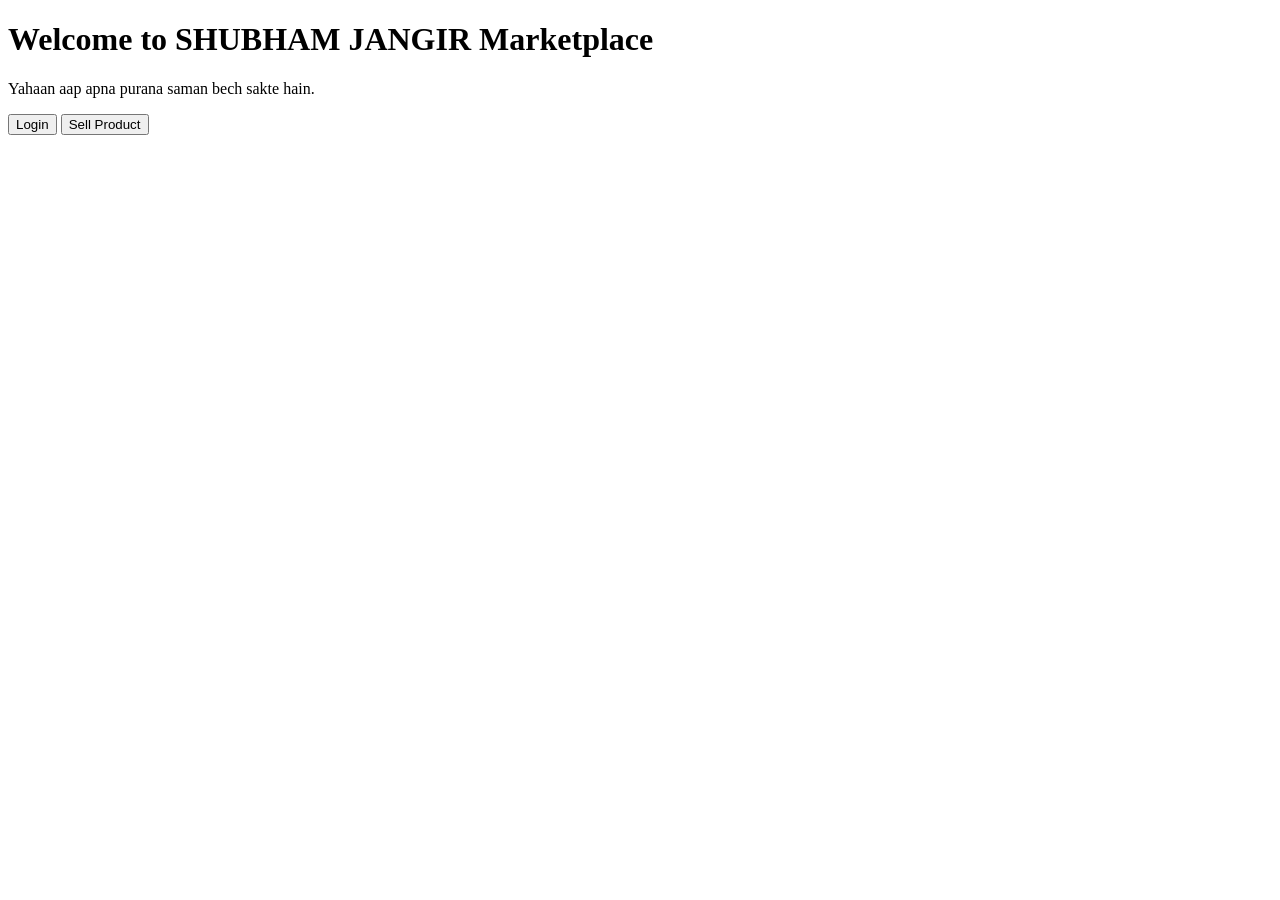
==== index.html @ 6c3b7188 "Create index.html Initial website setup" ====
<!DOCTYPE html>
<html>
<head>
<title>SHUBHAM JANGIR Marketplace</title>
</head>
<body>

<h1>Welcome to SHUBHAM JANGIR Marketplace</h1>
<p>Yahaan aap apna purana saman bech sakte hain.</p>

<button>Login</button>
<button>Sell Product</button>

</body>
</html>
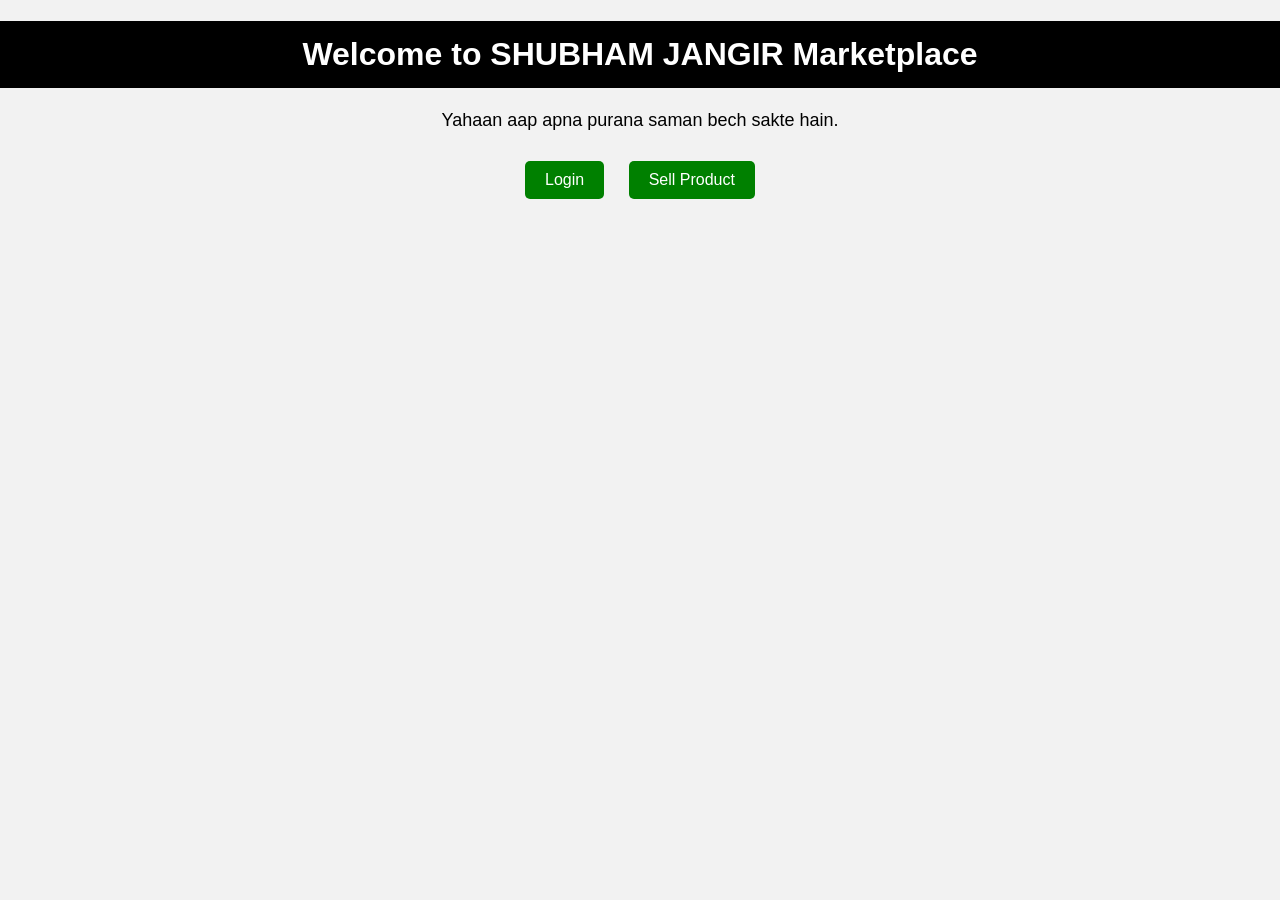
==== commit b288860b: "Update index.html Connected CSS" ====
--- a/index.html
+++ b/index.html
@@ -2,6 +2,7 @@
 <html>
 <head>
 <title>SHUBHAM JANGIR Marketplace</title>
+<link rel="stylesheet" href="style.css">
 </head>
 <body>
 
--- a/style.css
+++ b/style.css
@@ -0,0 +1,33 @@
+body {
+    font-family: Arial, sans-serif;
+    background-color: #f2f2f2;
+    text-align: center;
+    margin: 0;
+    padding: 0;
+}
+
+h1 {
+    background-color: #000;
+    color: white;
+    padding: 15px;
+}
+
+p {
+    font-size: 18px;
+    margin: 20px;
+}
+
+button {
+    padding: 10px 20px;
+    margin: 10px;
+    font-size: 16px;
+    border: none;
+    background-color: green;
+    color: white;
+    cursor: pointer;
+    border-radius: 5px;
+}
+
+button:hover {
+    background-color: darkgreen;
+}
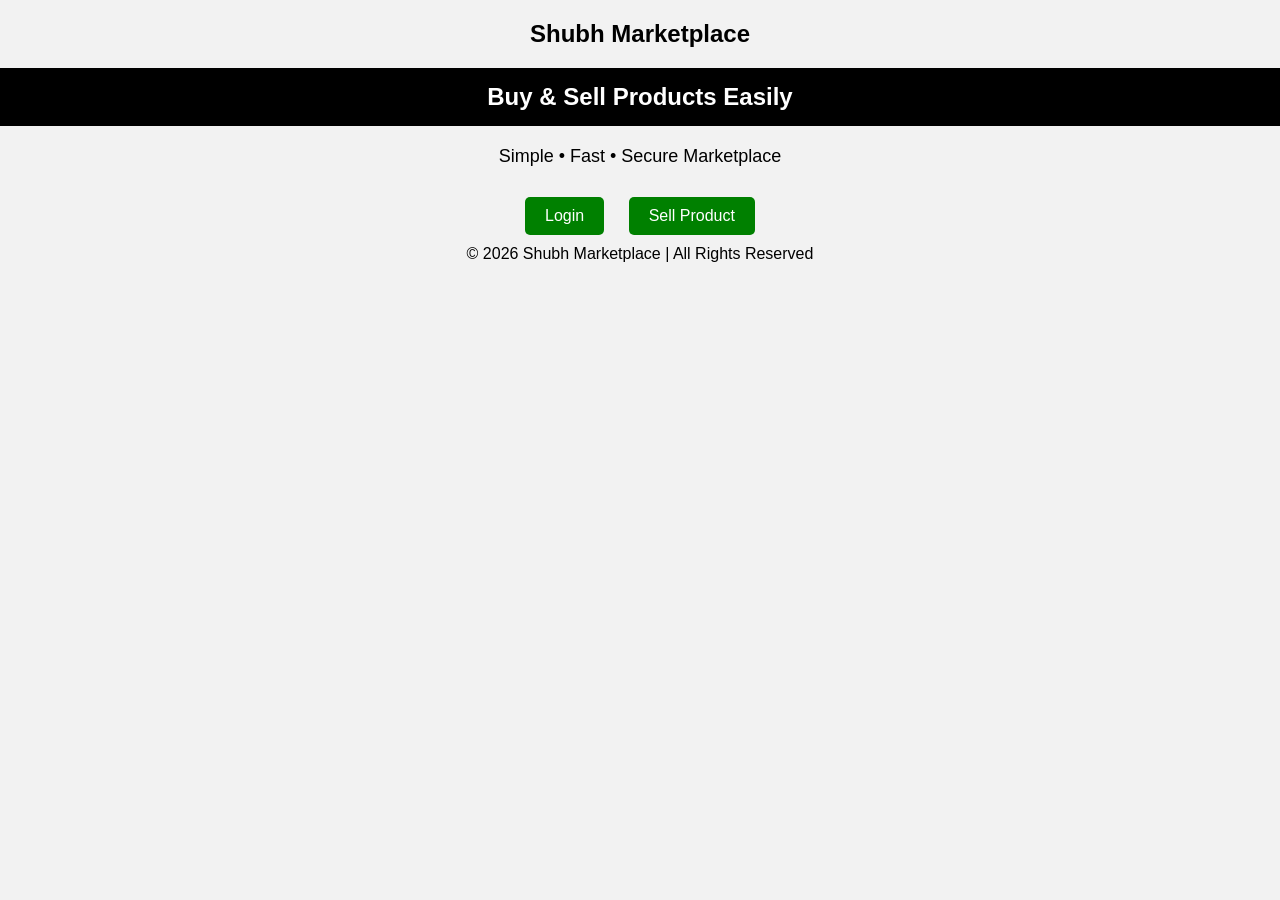
==== commit f4bf81c2: "Update index.html Updated homepage structure" ====
--- a/index.html
+++ b/index.html
@@ -1,16 +1,28 @@
 <!DOCTYPE html>
 <html>
 <head>
-<title>SHUBHAM JANGIR Marketplace</title>
-<link rel="stylesheet" href="style.css">
+  <title>Shubh Marketplace</title>
+  <meta name="viewport" content="width=device-width, initial-scale=1.0">
+  <link rel="stylesheet" href="style.css">
 </head>
+
 <body>
 
-<h1>Welcome to SHUBHAM JANGIR Marketplace</h1>
-<p>Yahaan aap apna purana saman bech sakte hain.</p>
+<header>
+  <h2>Shubh Marketplace</h2>
+</header>
 
-<button>Login</button>
-<button>Sell Product</button>
+<section class="hero">
+  <h1>Buy & Sell Products Easily</h1>
+  <p>Simple • Fast • Secure Marketplace</p>
+
+  <button class="btn login">Login</button>
+  <button class="btn sell">Sell Product</button>
+</section>
+
+<footer>
+  © 2026 Shubh Marketplace | All Rights Reserved
+</footer>
 
 </body>
 </html>
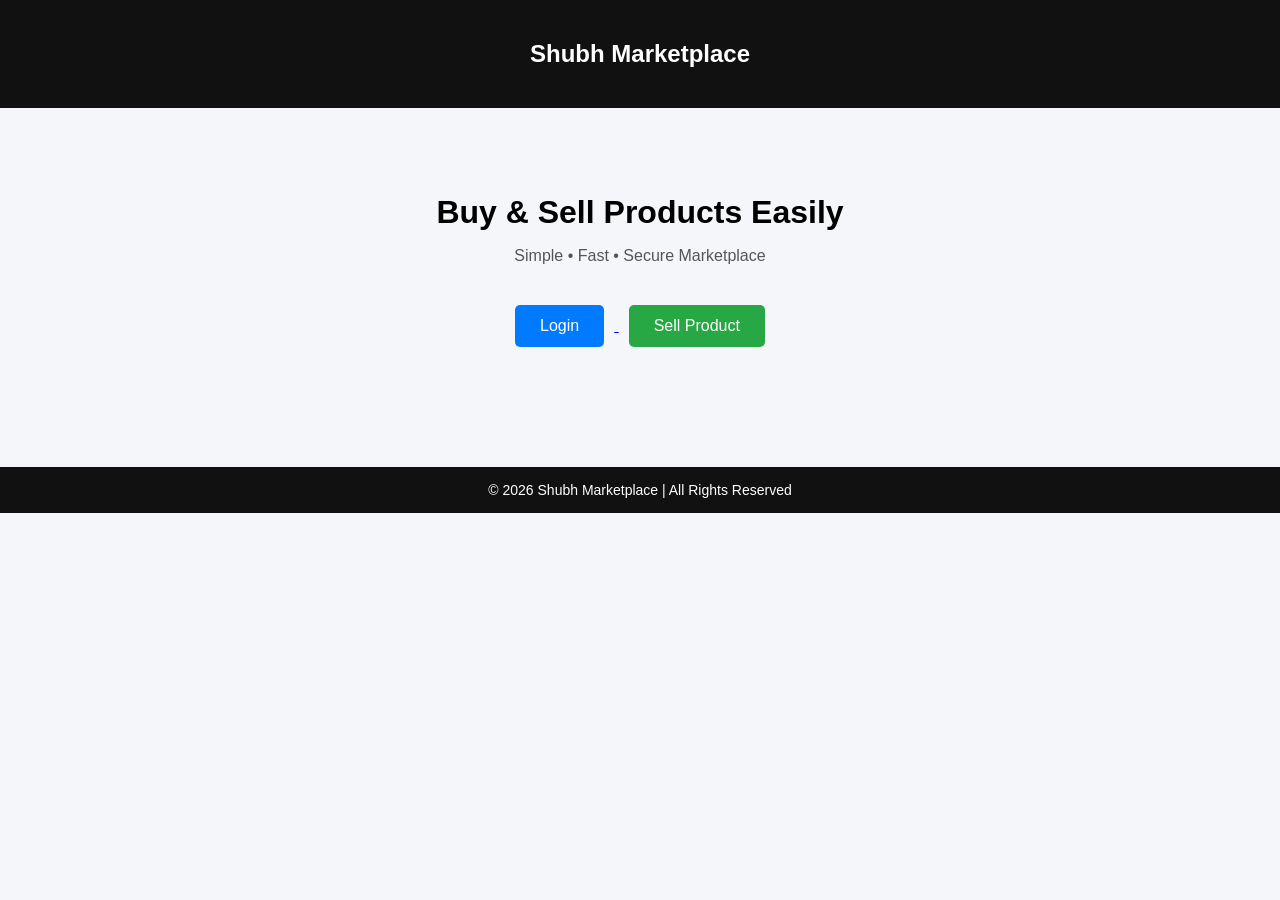
==== commit 5a46538a: "Update index.html Connected login page" ====
--- a/index.html
+++ b/index.html
@@ -16,8 +16,13 @@
   <h1>Buy & Sell Products Easily</h1>
   <p>Simple • Fast • Secure Marketplace</p>
 
+  <a href="login.html">
   <button class="btn login">Login</button>
+</a>
+
+<a href="#">
   <button class="btn sell">Sell Product</button>
+</a>
 </section>
 
 <footer>
--- a/style.css
+++ b/style.css
@@ -1,33 +1,53 @@
 body {
-    font-family: Arial, sans-serif;
-    background-color: #f2f2f2;
-    text-align: center;
-    margin: 0;
-    padding: 0;
+  margin: 0;
+  font-family: Arial, sans-serif;
+  background: #f4f6f9;
+  text-align: center;
 }
 
-h1 {
-    background-color: #000;
-    color: white;
-    padding: 15px;
+header {
+  background: #111;
+  color: white;
+  padding: 20px;
 }
 
-p {
-    font-size: 18px;
-    margin: 20px;
+.hero {
+  padding: 60px 20px;
 }
 
-button {
-    padding: 10px 20px;
-    margin: 10px;
-    font-size: 16px;
-    border: none;
-    background-color: green;
-    color: white;
-    cursor: pointer;
-    border-radius: 5px;
+.hero h1 {
+  font-size: 32px;
+  margin-bottom: 10px;
 }
 
-button:hover {
-    background-color: darkgreen;
+.hero p {
+  color: #555;
+  margin-bottom: 30px;
 }
+
+.btn {
+  padding: 12px 25px;
+  margin: 10px;
+  border: none;
+  border-radius: 5px;
+  font-size: 16px;
+  cursor: pointer;
+}
+
+.login {
+  background: #007bff;
+  color: white;
+}
+
+.sell {
+  background: #28a745;
+  color: white;
+}
+
+footer {
+  margin-top: 50px;
+  padding: 15px;
+  background: #111;
+  color: white;
+  font-size: 14px;
+}
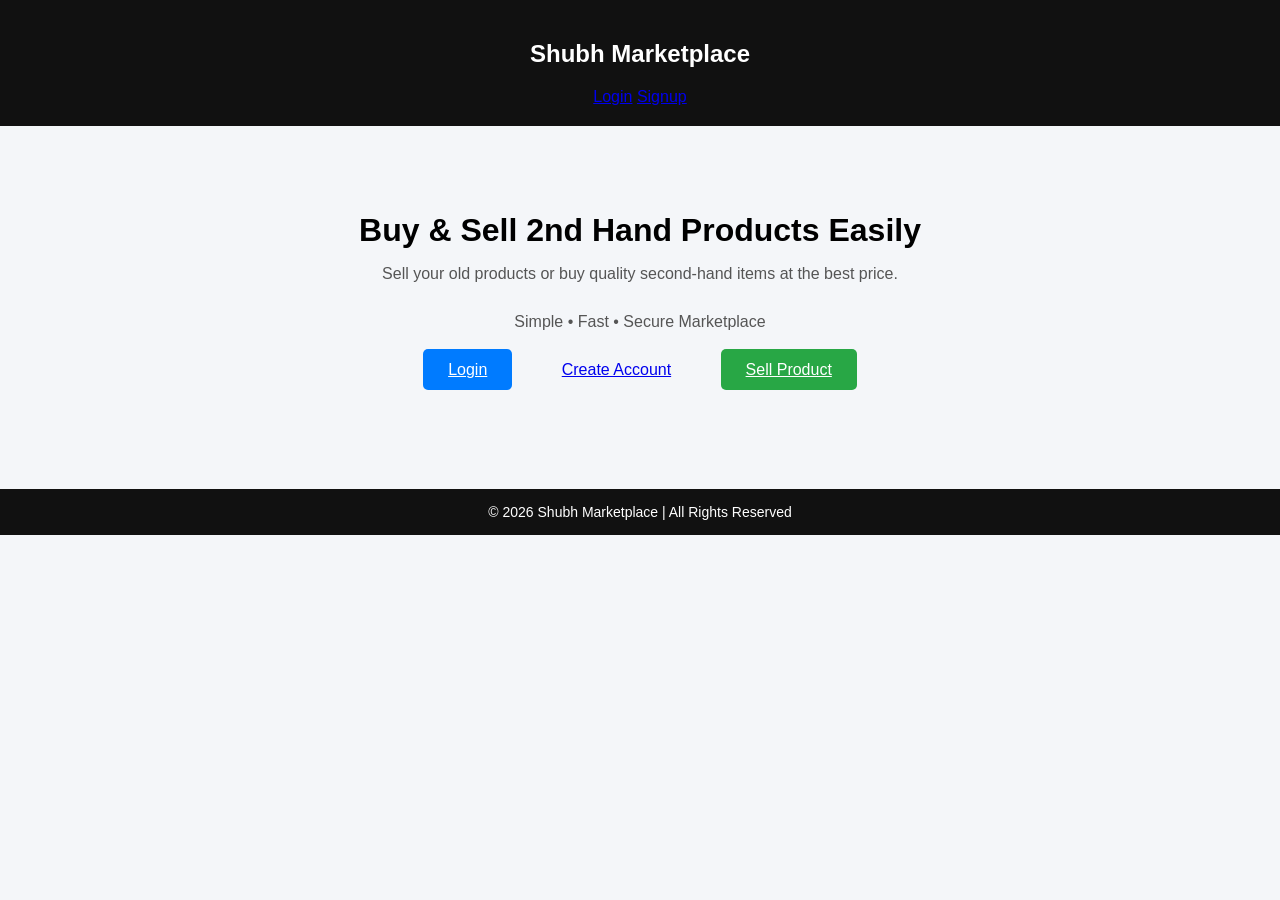
==== commit 894221fc: "Update index.html Shubh Marketplace is a basic full-stack web application where users can buy and se" ====
--- a/index.html
+++ b/index.html
@@ -10,19 +10,22 @@
 
 <header>
   <h2>Shubh Marketplace</h2>
+  <nav>
+    <a href="login.html">Login</a>
+    <a href="signup.html">Signup</a>
+  </nav>
 </header>
 
 <section class="hero">
-  <h1>Buy & Sell Products Easily</h1>
-  <p>Simple • Fast • Secure Marketplace</p>
+  <h1>Buy & Sell 2nd Hand Products Easily</h1>
+  <p>Sell your old products or buy quality second-hand items at the best price.</p>
+  <p class="tagline">Simple • Fast • Secure Marketplace</p>
 
-  <a href="login.html">
-  <button class="btn login">Login</button>
-</a>
-
-<a href="#">
-  <button class="btn sell">Sell Product</button>
-</a>
+  <div class="buttons">
+    <a href="login.html" class="btn login">Login</a>
+    <a href="signup.html" class="btn signup">Create Account</a>
+    <a href="#" class="btn sell">Sell Product</a>
+  </div>
 </section>
 
 <footer>
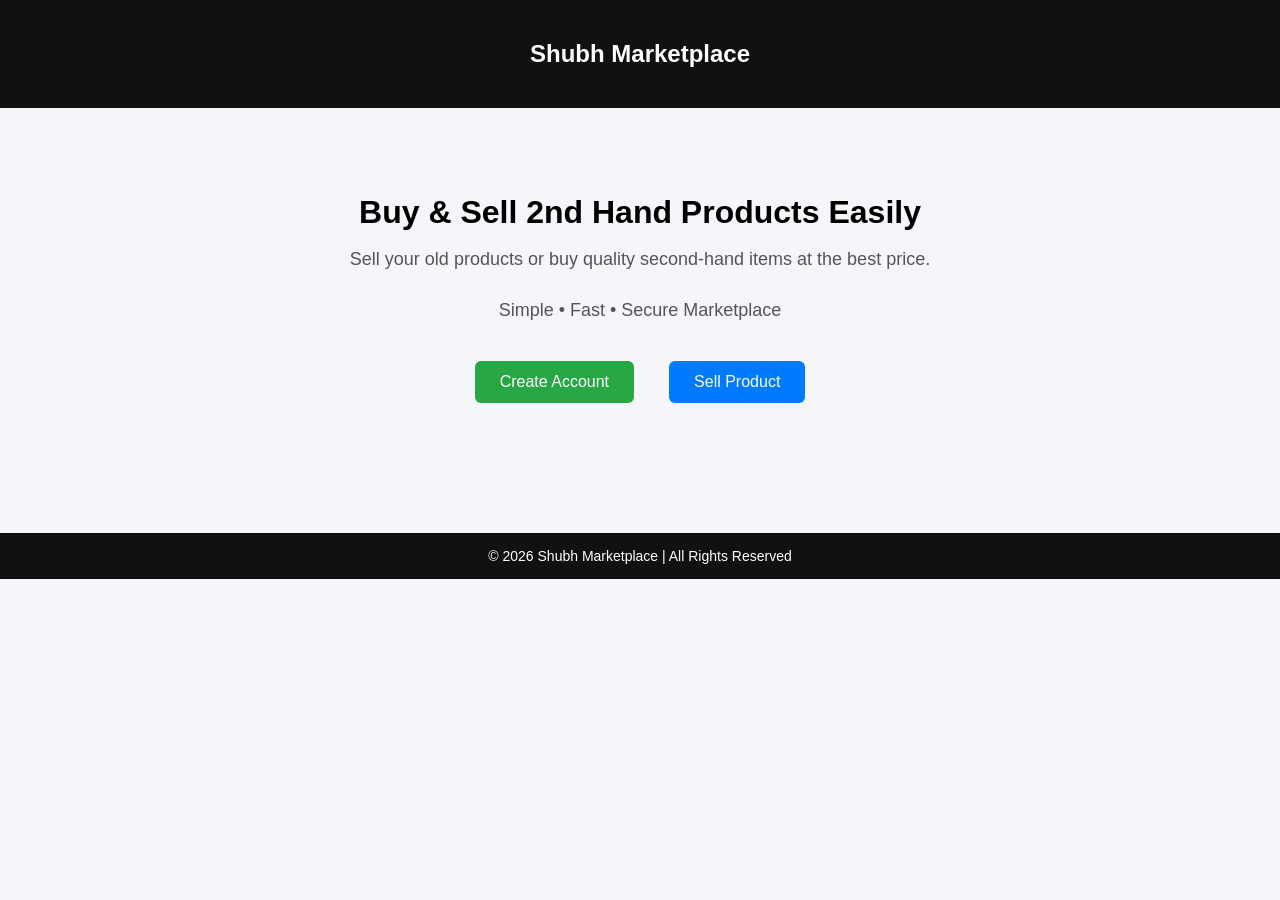
==== commit e349f8cf: "Update index.html Updated homepage layout and corrected navigation buttons" ====
--- a/index.html
+++ b/index.html
@@ -10,22 +10,28 @@
 
 <header>
   <h2>Shubh Marketplace</h2>
-  <nav>
-    <a href="login.html">Login</a>
-    <a href="signup.html">Signup</a>
-  </nav>
 </header>
 
 <section class="hero">
-  <h1>Buy & Sell 2nd Hand Products Easily</h1>
-  <p>Sell your old products or buy quality second-hand items at the best price.</p>
-  <p class="tagline">Simple • Fast • Secure Marketplace</p>
 
-  <div class="buttons">
-    <a href="login.html" class="btn login">Login</a>
-    <a href="signup.html" class="btn signup">Create Account</a>
-    <a href="#" class="btn sell">Sell Product</a>
-  </div>
+<h1>Buy & Sell 2nd Hand Products Easily</h1>
+
+<p>Sell your old products or buy quality second-hand items at the best price.</p>
+
+<p class="tagline">Simple • Fast • Secure Marketplace</p>
+
+<div class="buttons">
+
+<a href="signup.html">
+<button class="btn sell">Create Account</button>
+</a>
+
+<a href="login.html">
+<button class="btn login">Sell Product</button>
+</a>
+
+</div>
+
 </section>
 
 <footer>
--- a/style.css
+++ b/style.css
@@ -11,25 +11,49 @@
   padding: 20px;
 }
 
+header nav {
+  display: flex;
+  justify-content: center;
+  gap: 20px;
+  flex-wrap: wrap;
+}
+
+header nav a {
+  text-decoration: none;
+  color: white;
+  font-weight: 500;
+}
+
 .hero {
   padding: 60px 20px;
+  max-width: 800px;
+  margin: auto;
 }
 
 .hero h1 {
   font-size: 32px;
+  font-weight: 600;
   margin-bottom: 10px;
 }
 
 .hero p {
   color: #555;
+  font-size: 18px;
   margin-bottom: 30px;
+}
+
+.buttons {
+  display: flex;
+  justify-content: center;
+  gap: 15px;
+  flex-wrap: wrap;
 }
 
 .btn {
   padding: 12px 25px;
   margin: 10px;
   border: none;
-  border-radius: 5px;
+  border-radius: 6px;
   font-size: 16px;
   cursor: pointer;
 }
@@ -45,7 +69,7 @@
 }
 
 footer {
-  margin-top: 50px;
+  margin-top: 60px;
   padding: 15px;
   background: #111;
   color: white;
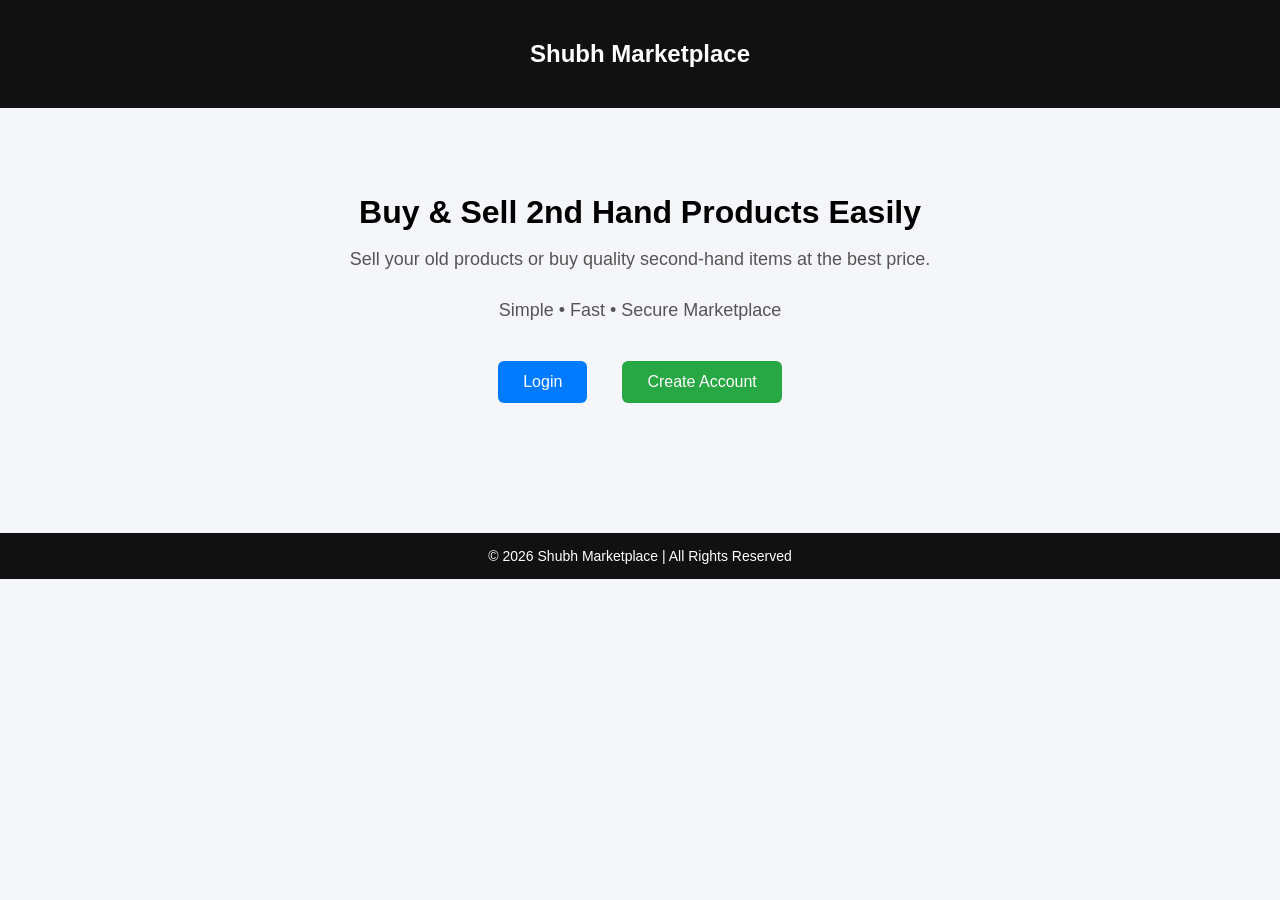
==== commit 538f4b31: "Update index.html Updated homepage layout to show only Login and Create Account options" ====
--- a/index.html
+++ b/index.html
@@ -14,23 +14,23 @@
 
 <section class="hero">
 
-<h1>Buy & Sell 2nd Hand Products Easily</h1>
+  <h1>Buy & Sell 2nd Hand Products Easily</h1>
 
-<p>Sell your old products or buy quality second-hand items at the best price.</p>
+  <p>Sell your old products or buy quality second-hand items at the best price.</p>
 
-<p class="tagline">Simple • Fast • Secure Marketplace</p>
+  <p class="tagline">Simple • Fast • Secure Marketplace</p>
 
-<div class="buttons">
+  <div class="buttons">
 
-<a href="signup.html">
-<button class="btn sell">Create Account</button>
-</a>
+    <a href="login.html">
+      <button class="btn login">Login</button>
+    </a>
 
-<a href="login.html">
-<button class="btn login">Sell Product</button>
-</a>
+    <a href="signup.html">
+      <button class="btn sell">Create Account</button>
+    </a>
 
-</div>
+  </div>
 
 </section>
 
